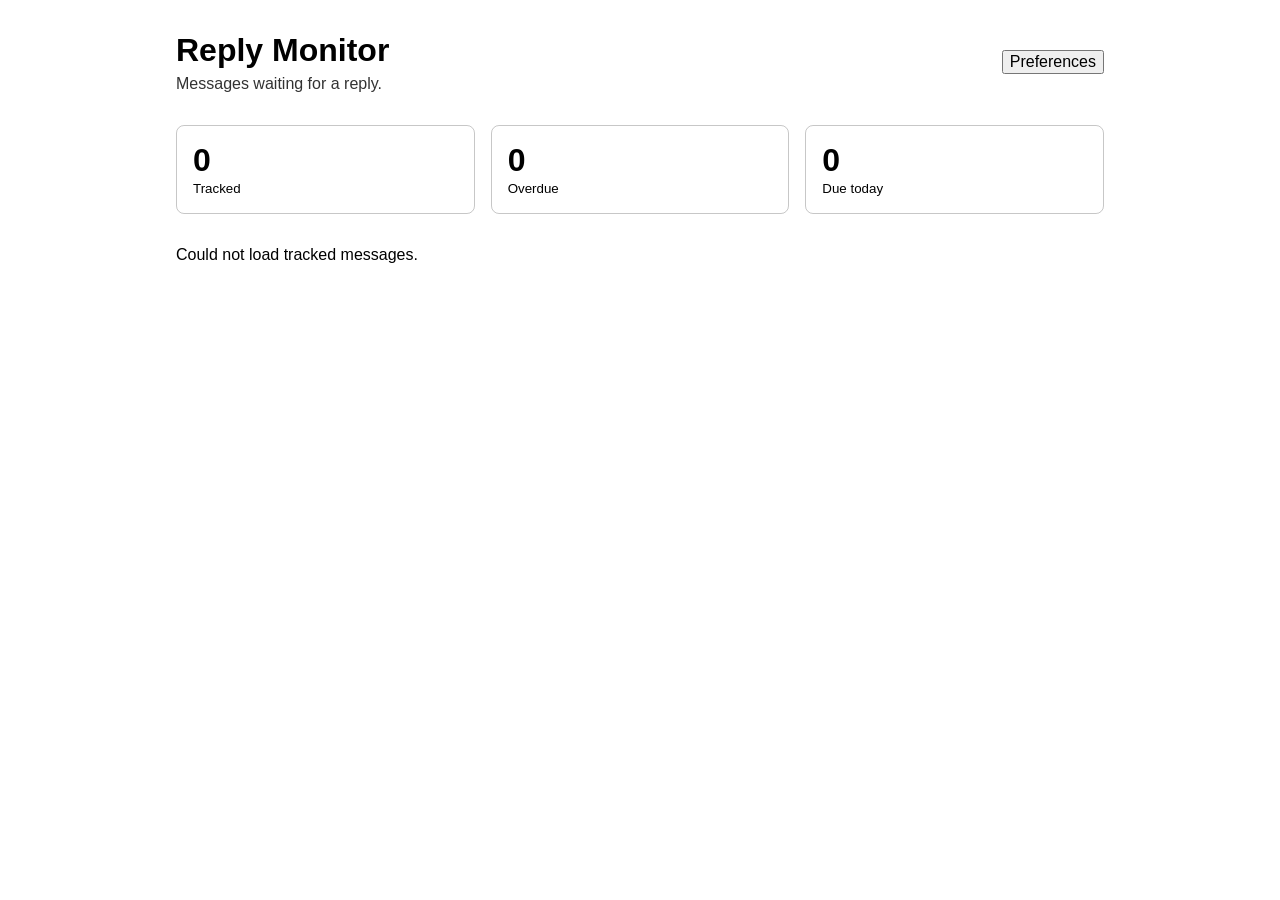
==== dashboard/index.html @ 7fdeb829 "feat: add tracking dashboard" ====
<!doctype html>
<html lang="en">
  <head>
    <meta charset="utf-8">
    <meta name="viewport" content="width=device-width, initial-scale=1">
    <title>Reply Monitor dashboard</title>
    <link rel="stylesheet" href="dashboard.css">
    <script type="module" src="dashboard.js"></script>
  </head>
  <body>
    <main>
      <header class="page-header">
        <div>
          <h1>Reply Monitor</h1>
          <p>Messages waiting for a reply.</p>
        </div>
        <button id="preferences-button" type="button">Preferences</button>
      </header>

      <section class="summary" aria-label="Tracking summary">
        <article><span id="total-count">0</span><small>Tracked</small></article>
        <article><span id="overdue-count">0</span><small>Overdue</small></article>
        <article><span id="today-count">0</span><small>Due today</small></article>
      </section>

      <p id="empty-state" hidden>No messages are currently being tracked.</p>
      <section id="tracked-list" class="tracked-list" aria-label="Tracked messages"></section>
      <output id="status" aria-live="polite"></output>
    </main>
  </body>
</html>
---- dashboard/dashboard.css ----
:root {
  color-scheme: light dark;
  font: menu;
}

body {
  margin: 0;
}

main {
  box-sizing: border-box;
  margin: 0 auto;
  max-width: 62rem;
  padding: 2rem;
}

.page-header,
.controls {
  align-items: center;
  display: flex;
  gap: 1rem;
  justify-content: space-between;
}

h1,
h2,
p {
  margin: 0;
}

.page-header p,
.recipient {
  margin-top: .35rem;
  opacity: .8;
  overflow-wrap: anywhere;
}

.summary {
  display: grid;
  gap: 1rem;
  grid-template-columns: repeat(3, minmax(0, 1fr));
  margin: 2rem 0;
}

.summary article,
.message-card {
  border: 1px solid color-mix(in srgb, currentColor 22%, transparent);
  border-radius: .5rem;
  padding: 1rem;
}

.summary span {
  display: block;
  font-size: 2rem;
  font-weight: 700;
}

.tracked-list {
  display: grid;
  gap: 1rem;
}

.message-card {
  display: grid;
  gap: .75rem;
}

.message-card h2 {
  font-size: 1.1rem;
}

.due-state {
  font-weight: 700;
}

.due-state.overdue { color: #c1272d; }
.due-state.today { color: #a05a00; }
.due-state.upcoming { color: #26733c; }

button,
input {
  font: inherit;
}

button.secondary {
  background: transparent;
}

@media (max-width: 34rem) {
  main { padding: 1rem; }
  .page-header,
  .controls { align-items: stretch; flex-direction: column; }
  .summary { gap: .5rem; }
}
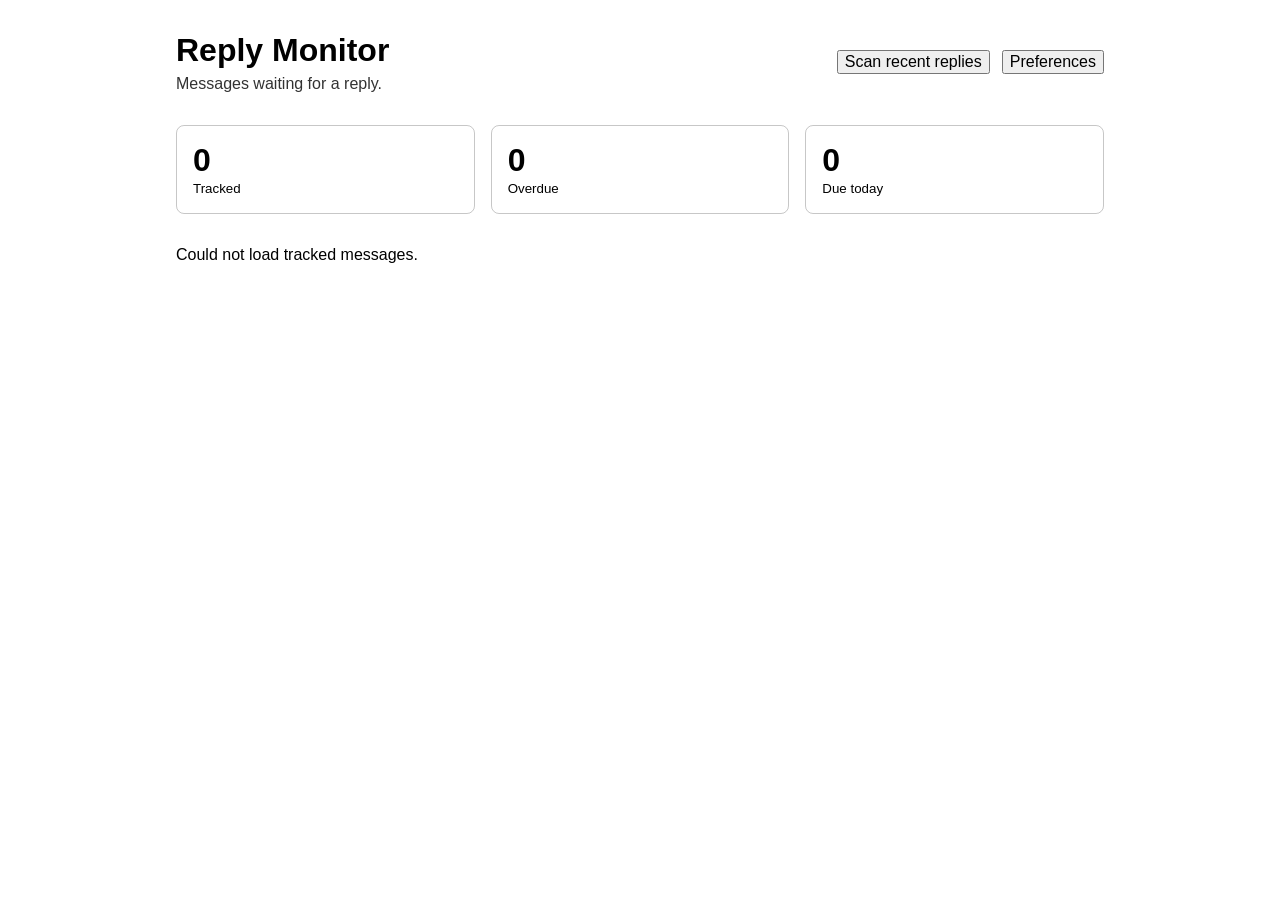
==== commit 19eb14bd: "feat: recover recent replies" ====
--- a/dashboard/index.html
+++ b/dashboard/index.html
@@ -14,7 +14,10 @@
           <h1>Reply Monitor</h1>
           <p>Messages waiting for a reply.</p>
         </div>
-        <button id="preferences-button" type="button">Preferences</button>
+        <div class="header-actions">
+          <button id="scan-recent-replies-button" type="button">Scan recent replies</button>
+          <button id="preferences-button" type="button">Preferences</button>
+        </div>
       </header>
 
       <section class="summary" aria-label="Tracking summary">
--- a/dashboard/dashboard.css
+++ b/dashboard/dashboard.css
@@ -22,6 +22,11 @@
   justify-content: space-between;
 }
 
+.header-actions {
+  display: flex;
+  gap: .75rem;
+}
+
 h1,
 h2,
 p {
@@ -29,7 +34,8 @@
 }
 
 .page-header p,
-.recipient {
+.recipient,
+.reply-details {
   margin-top: .35rem;
   opacity: .8;
   overflow-wrap: anywhere;
@@ -76,6 +82,7 @@
 .due-state.overdue { color: #c1272d; }
 .due-state.today { color: #a05a00; }
 .due-state.upcoming { color: #26733c; }
+.due-state.replied { color: #26733c; }
 
 button,
 input {
@@ -90,5 +97,6 @@
   main { padding: 1rem; }
   .page-header,
   .controls { align-items: stretch; flex-direction: column; }
+  .header-actions { flex-direction: column; }
   .summary { gap: .5rem; }
 }
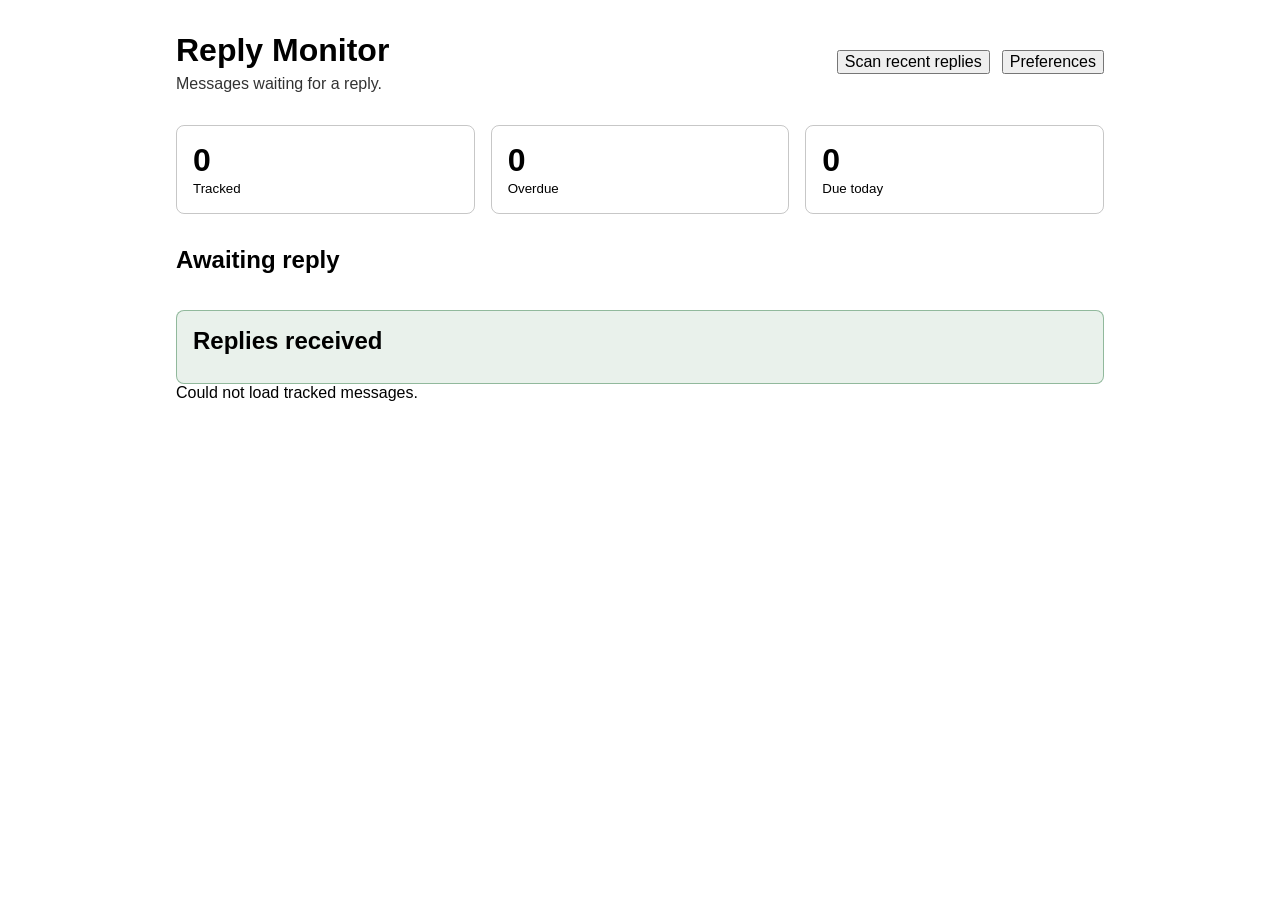
==== commit c486ac8a: "feat: improve dashboard reply visibility" ====
--- a/dashboard/index.html
+++ b/dashboard/index.html
@@ -27,7 +27,14 @@
       </section>
 
       <p id="empty-state" hidden>No messages are currently being tracked.</p>
-      <section id="tracked-list" class="tracked-list" aria-label="Tracked messages"></section>
+      <section class="tracking-group" aria-labelledby="awaiting-replies-heading">
+        <h2 id="awaiting-replies-heading">Awaiting reply</h2>
+        <div id="tracked-list" class="tracked-list" aria-label="Messages awaiting a reply"></div>
+      </section>
+      <section id="replied-section" class="tracking-group replied-group" aria-labelledby="replied-heading" hidden>
+        <h2 id="replied-heading">Replies received</h2>
+        <div id="replied-list" class="tracked-list" aria-label="Messages with a received reply"></div>
+      </section>
       <output id="status" aria-live="polite"></output>
     </main>
   </body>
--- a/dashboard/dashboard.css
+++ b/dashboard/dashboard.css
@@ -31,6 +31,15 @@
 h2,
 p {
   margin: 0;
+}
+
+.tracking-group {
+  display: grid;
+  gap: .75rem;
+}
+
+.tracking-group + .tracking-group {
+  margin-top: 1.5rem;
 }
 
 .page-header p,
@@ -71,6 +80,18 @@
   gap: .75rem;
 }
 
+.replied-group {
+  background: color-mix(in srgb, #26733c 10%, transparent);
+  border: 1px solid color-mix(in srgb, #26733c 45%, transparent);
+  border-radius: .5rem;
+  padding: 1rem;
+}
+
+.message-card.replied-card {
+  background: color-mix(in srgb, #26733c 14%, transparent);
+  border-color: #26733c;
+}
+
 .message-card h2 {
   font-size: 1.1rem;
 }
